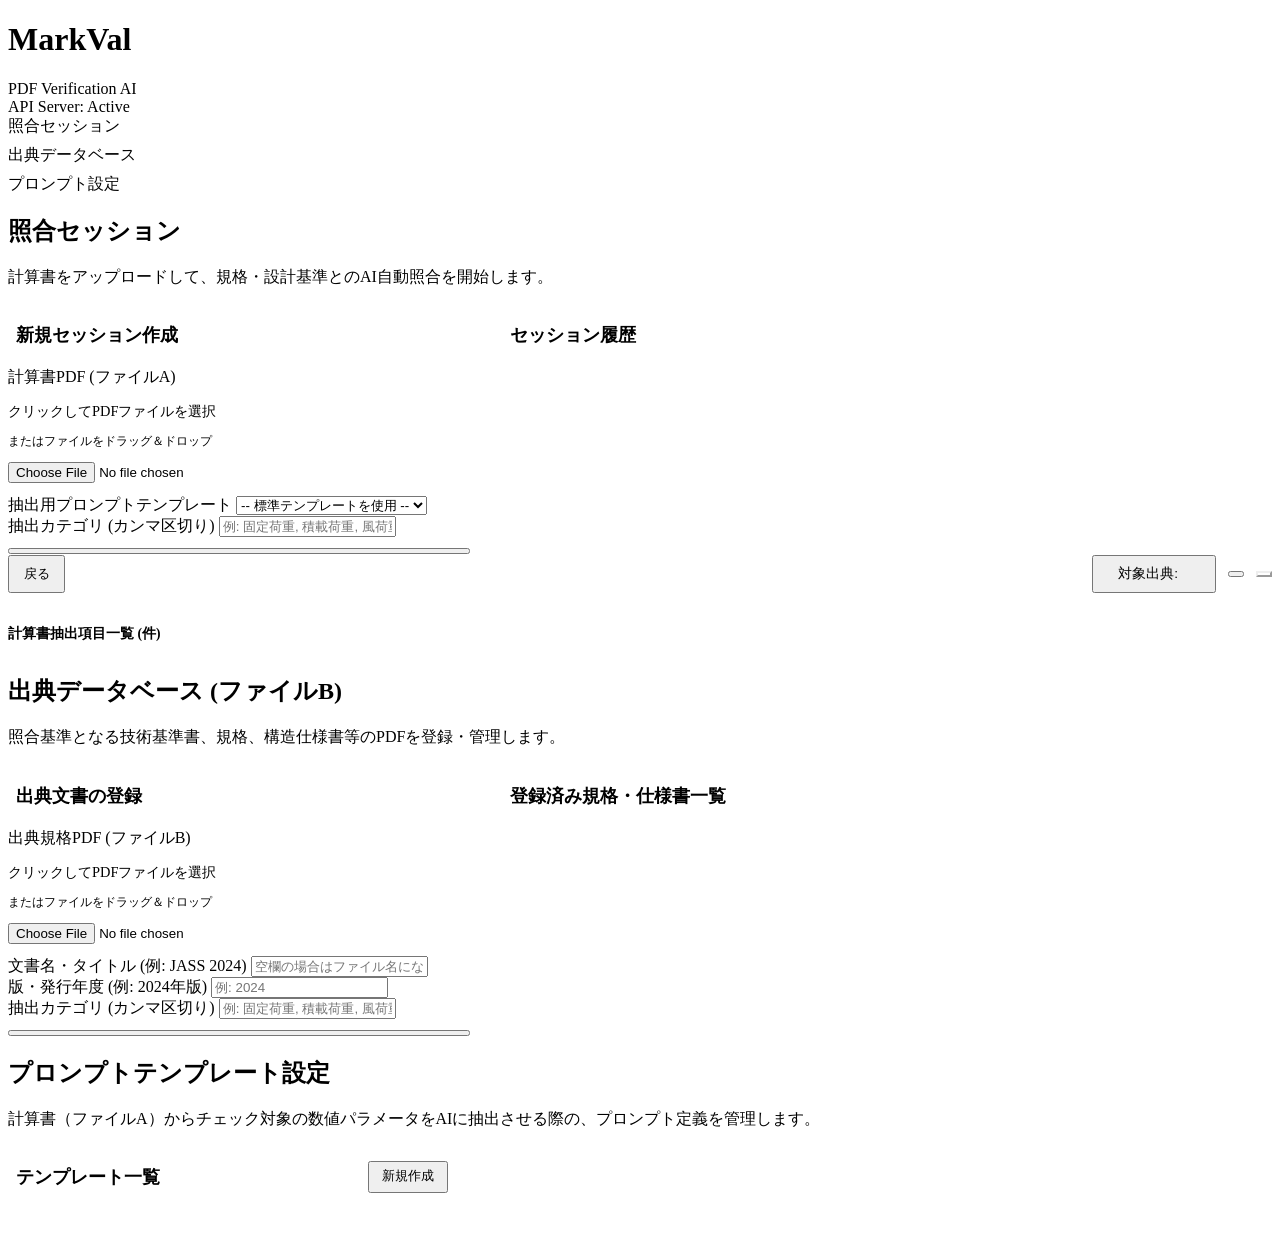
==== src/app/static/index.html @ 1a5b0acf "restructure" ====
<!DOCTYPE html>
<html lang="ja">
<head>
    <meta charset="UTF-8">
    <meta name="viewport" content="width=device-width, initial-scale=1.0">
    <title>MarkVal - AI PDF Verification Dashboard</title>
    <link rel="stylesheet" href="/static/style.css">
    <link rel="stylesheet" href="/static/css/all.min.css">
    <script defer src="/static/alpine.min.js"></script>
    <script src="/static/app.js"></script>
</head>
<body x-data="app">

    <!-- Global Top Loading Progress Bar -->
    <div class="global-loading-bar" x-show="loading.sessions || loading.docs || loading.prompts || loading.uploadA || loading.uploadB || loading.matching || loading.export || loading.docDetails"></div>

    <!-- Main Header -->
    <header>
        <div class="logo-container">
            <i class="fa-solid fa-square-check logo-icon"></i>
            <div>
                <h1 class="logo-title">MarkVal</h1>
                <div class="logo-subtitle">PDF Verification AI</div>
            </div>
        </div>
        
        <div class="api-status">
            <div class="status-dot"></div>
            <span>API Server: Active</span>
        </div>
    </header>

    <!-- App Main Layout -->
    <div class="app-container">
        <!-- Sidebar Navigation -->
        <aside class="sidebar">
            <nav style="display: flex; flex-direction: column; gap: 0.5rem; width: 100%;">
                <div class="nav-item" :class="activeTab === 'sessions' ? 'active' : ''" @click="activeTab = 'sessions'; activeSession = null;">
                    <i class="fa-solid fa-list-check"></i>
                    <span>照合セッション</span>
                </div>
                <div class="nav-item" :class="activeTab === 'source_db' ? 'active' : ''" @click="activeTab = 'source_db'; selectedDoc = null;">
                    <i class="fa-solid fa-database"></i>
                    <span>出典データベース</span>
                </div>
                <div class="nav-item" :class="activeTab === 'prompts' ? 'active' : ''" @click="activeTab = 'prompts'">
                    <i class="fa-solid fa-sliders"></i>
                    <span>プロンプト設定</span>
                </div>
            </nav>
        </aside>

        <!-- Main Content Area -->
        <main class="main-content">

            <!-- ================= SESSIONS TAB ================= -->
            <div x-show="activeTab === 'sessions'">
                
                <!-- 1. SESSIONS LIST & UPLOADER -->
                <div x-show="!activeSession">
                    <div class="section-header">
                        <div>
                            <h2 class="section-title">照合セッション</h2>
                            <p class="section-subtitle">計算書をアップロードして、規格・設計基準とのAI自動照合を開始します。</p>
                        </div>
                    </div>

                    <div style="display: grid; grid-template-columns: 1.2fr 2fr; gap: 2rem; align-items: start;">
                        <!-- Upload Form Card -->
                        <div class="glass-card" style="position: relative;">
                            <h3 style="margin-bottom: 1.25rem; font-size: 1.15rem; font-weight: 600;"><i class="fa-solid fa-file-arrow-up" style="color: var(--accent-purple); margin-right: 0.5rem;"></i>新規セッション作成</h3>
                            
                            <!-- Custom Drag-and-drop Dropzone -->
                            <div class="form-group">
                                <label class="form-label">計算書PDF (ファイルA)</label>
                                <div class="upload-dropzone">
                                    <i class="fa-solid fa-cloud-arrow-up upload-icon"></i>
                                    <p style="font-size: 0.9rem; font-weight: 500; margin-bottom: 0.25rem;">クリックしてPDFファイルを選択</p>
                                    <p style="font-size: 0.75rem; color: var(--text-muted);">またはファイルをドラッグ＆ドロップ</p>
                                    <input type="file" id="file-a-input" accept="application/pdf" @change="formA.file = $event.target.files[0]">
                                </div>
                                <div x-show="formA.file" style="margin-top: 0.75rem; display: flex; align-items: center; gap: 0.5rem; font-size: 0.85rem; color: var(--accent-teal);">
                                    <i class="fa-solid fa-file-pdf"></i>
                                    <span x-text="formA.file ? formA.file.name : ''"></span>
                                </div>
                            </div>

                            <!-- Prompt Selection -->
                            <div class="form-group">
                                <label class="form-label" for="session-prompt-select">抽出用プロンプトテンプレート</label>
                                <select class="form-select" id="session-prompt-select" x-model="formA.promptTemplateId">
                                    <option value="">-- 標準テンプレートを使用 --</option>
                                    <template x-for="prompt in promptTemplates" :key="prompt.id">
                                        <option :value="prompt.id" x-text="prompt.name"></option>
                                    </template>
                                </select>
                            </div>

                            <!-- Categories Config -->
                            <div class="form-group">
                                <label class="form-label" for="session-categories-input">抽出カテゴリ (カンマ区切り)</label>
                                <input type="text" id="session-categories-input" class="form-input" placeholder="例: 固定荷重, 積載荷重, 風荷重..." x-model="formA.categories">
                            </div>

                            <button class="btn btn-primary" style="width: 100%; margin-top: 0.5rem;" @click="uploadFileA" :disabled="loading.uploadA || !formA.file">
                                <template x-if="!loading.uploadA">
                                    <span><i class="fa-solid fa-play"></i> アップロードして解析開始</span>
                                </template>
                                <template x-if="loading.uploadA">
                                    <span style="display: flex; align-items: center; gap: 0.5rem;"><div class="spinner" style="width: 16px; height: 16px; border-width: 2px;"></div> PDF解析中...</span>
                                </template>
                            </button>
                        </div>

                        <!-- Session History List -->
                        <div class="glass-card">
                            <h3 style="margin-bottom: 1.25rem; font-size: 1.15rem; font-weight: 600;"><i class="fa-solid fa-clock-rotate-left" style="color: var(--accent-teal); margin-right: 0.5rem;"></i>セッション履歴</h3>
                            
                            <template x-if="sessions.length === 0">
                                <div style="text-align: center; padding: 3rem; color: var(--text-muted);">
                                    <i class="fa-regular fa-folder-open" style="font-size: 2.5rem; margin-bottom: 1rem; opacity: 0.5;"></i>
                                    <p>実行済みの照合セッションはありません。</p>
                                </div>
                            </template>

                            <div class="sessions-grid" style="grid-template-columns: 1fr;">
                                <template x-for="session in sessions" :key="session.id">
                                    <div class="glass-card session-card" style="padding: 1rem; border-color: rgba(255,255,255,0.05); background: rgba(255,255,255,0.015);">
                                        <div class="session-card-header">
                                            <div>
                                                <div class="session-title-text" x-text="getFilename(session.file_a_path)" :title="getFilename(session.file_a_path)"></div>
                                                <div class="session-meta-date" x-text="formatDate(session.created_at)"></div>
                                            </div>
                                            <!-- Status badge -->
                                            <span class="badge" 
                                                  :class="session.status === 'exported' ? 'badge-approved' : (session.status === 'reviewed' ? 'badge-pending' : 'badge-pending')"
                                                  x-text="session.status === 'exported' ? 'エクスポート済' : (session.status === 'reviewed' ? '照合完了' : '未照合')"></span>
                                        </div>
                                        
                                        <div class="session-card-footer">
                                            <span class="session-count-tag">
                                                <i class="fa-solid fa-calculator" style="margin-right: 0.25rem;"></i>
                                                抽出項目: <strong x-text="session.item_count" style="color: var(--accent-teal);"></strong> 件
                                            </span>
                                            
                                            <button class="btn btn-secondary" style="padding: 0.4rem 1rem; font-size: 0.85rem;" @click="selectSession(session)">
                                                <i class="fa-solid fa-folder-open"></i> 開く
                                            </button>
                                        </div>
                                    </div>
                                </template>
                            </div>
                        </div>
                    </div>
                </div>

                <!-- 2. ACTIVE SESSION DETAIL (REVIEW SCREEN) -->
                <div x-show="activeSession" style="display: flex; flex-direction: column; height: 100%;">
                    <!-- Session Sub-header -->
                    <div style="display: flex; justify-content: space-between; align-items: center; border-bottom: 1px solid var(--border-glass); padding-bottom: 1rem; margin-bottom: 1rem;">
                        <div style="display: flex; align-items: center; gap: 1rem; min-width: 0;">
                            <button class="btn btn-secondary" style="padding: 0.5rem 0.85rem;" @click="activeSession = null; fetchSessions();">
                                <i class="fa-solid fa-arrow-left-long"></i> 戻る
                            </button>
                            <div style="min-width: 0;">
                                <h2 style="font-size: 1.25rem; font-weight: 700; white-space: nowrap; overflow: hidden; text-overflow: ellipsis; color: var(--text-primary);" x-text="activeSession ? getFilename(activeSession.file_a_path) : ''"></h2>
                                <p style="font-size: 0.8rem; color: var(--text-muted); margin-top: 0.1rem;" x-text="'ID: ' + (activeSession ? activeSession.id : '')"></p>
                            </div>
                        </div>

                        <!-- Top actions -->
                        <div style="display: flex; gap: 0.75rem; align-items: center;">
                            <!-- Source Document Multi-Select Filter -->
                            <div style="position: relative;" x-data="{ open: false }" @click.outside="open = false">
                                <button class="btn btn-secondary" style="padding: 0.5rem 1rem; font-size: 0.85rem; display: flex; align-items: center; gap: 0.5rem;" @click="open = !open">
                                    <i class="fa-solid fa-filter"></i>
                                    <span>対象出典: </span>
                                    <strong x-text="matchingSourceDocIds.length === 0 ? 'すべて' : matchingSourceDocIds.length + '件選択中'" style="color: var(--accent-teal);"></strong>
                                    <i class="fa-solid fa-chevron-down" style="font-size: 0.7rem; margin-left: 0.25rem;"></i>
                                </button>
                                <div x-show="open" class="dropdown-menu-custom" style="display: none;">
                                    <div class="dropdown-header-custom">照合対象の出典文書</div>
                                    <label class="dropdown-item-custom">
                                        <input type="checkbox" :checked="matchingSourceDocIds.length === 0" @change="matchingSourceDocIds = []">
                                        <span>すべての登録文書 (デフォルト)</span>
                                    </label>
                                    <div style="border-bottom: 1px solid var(--border-glass); margin: 0.25rem 0;"></div>
                                    <div style="max-height: 180px; overflow-y: auto; display: flex; flex-direction: column; gap: 0.25rem;">
                                        <template x-for="doc in sourceDocs" :key="doc.id">
                                            <label class="dropdown-item-custom">
                                                <input type="checkbox" :value="doc.id" x-model="matchingSourceDocIds">
                                                <div style="display: flex; flex-direction: column; min-width: 0;">
                                                    <span x-text="doc.title || doc.filename" style="white-space: nowrap; overflow: hidden; text-overflow: ellipsis; font-weight: 500;"></span>
                                                    <span x-text="'v' + doc.version" style="font-size: 0.7rem; color: var(--text-muted);" x-show="doc.version"></span>
                                                </div>
                                            </label>
                                        </template>
                                    </div>
                                </div>
                            </div>

                            <!-- Run Match button -->
                            <button class="btn btn-primary" @click="runMatching" :disabled="loading.matching || checkItems.length === 0">
                                <template x-if="!loading.matching">
                                    <span><i class="fa-solid fa-wand-magic-sparkles"></i> 🤖 AI照合を実行</span>
                                </template>
                                <template x-if="loading.matching">
                                    <span style="display: flex; align-items: center; gap: 0.5rem;"><div class="spinner" style="width: 16px; height: 16px; border-width: 2px;"></div> 照合中...</span>
                                </template>
                            </button>

                            <!-- Export button -->
                            <button class="btn btn-secondary" style="border-color: var(--color-approved); color: var(--color-approved); background: var(--color-approved-bg);" @click="exportAnnotatedPdf" :disabled="loading.export">
                                <template x-if="!loading.export">
                                    <span><i class="fa-solid fa-file-pdf"></i> 注釈PDFダウンロード</span>
                                </template>
                                <template x-if="loading.export">
                                    <span style="display: flex; align-items: center; gap: 0.5rem;"><div class="spinner" style="width: 16px; height: 16px; border-width: 2px; border-top-color: var(--color-approved);"></div> エクスポート中...</span>
                                </template>
                            </button>
                        </div>
                    </div>

                    <!-- Split Review Grid Layout -->
                    <div class="review-container">
                        <!-- Left Checklist Panel -->
                        <div class="review-left-pane">
                            <div style="display: flex; justify-content: space-between; align-items: center; margin-bottom: 0.75rem; font-size: 0.85rem; color: var(--text-secondary);">
                                <span style="font-weight: 600;">計算書抽出項目一覧 (<span x-text="checkItems.length"></span>件)</span>
                            </div>

                            <!-- List -->
                            <div class="review-items-list">
                                <template x-for="item in checkItems" :key="item.id">
                                    <div class="check-item-card" 
                                         :class="selectedItem && selectedItem.id === item.id ? 'active' : ''"
                                         @click="selectedItem = item">
                                        <div class="check-item-info">
                                            <div style="display: flex; align-items: center; gap: 0.5rem; flex-wrap: wrap; margin-bottom: 0.25rem;">
                                                <div class="check-item-label" x-text="item.label" :title="item.label" style="margin-bottom: 0;"></div>
                                                <template x-if="item.category">
                                                    <span class="badge" style="background: rgba(168, 85, 247, 0.12); color: #d8b4fe; border: 1px solid rgba(168, 85, 247, 0.25); font-size: 0.65rem; padding: 0.05rem 0.35rem; border-radius: 4px; font-weight: 500;" x-text="item.category"></span>
                                                </template>
                                            </div>
                                            <div class="check-item-values">
                                                <span x-text="item.value"></span>
                                                <span x-text="item.unit" style="font-size: 0.75rem; color: var(--text-muted);"></span>
                                            </div>
                                            <!-- Match confidence bar -->
                                            <div x-show="matchResults[item.id]" style="display: flex; align-items: center; gap: 0.5rem; margin-top: 0.25rem;">
                                                <div class="confidence-bar">
                                                    <div class="confidence-fill" 
                                                         :style="'width: ' + (matchResults[item.id] ? Math.round(matchResults[item.id].confidence * 100) : 0) + '%; background-color: ' + (matchResults[item.id]?.status === 'approved' ? 'var(--color-approved)' : (matchResults[item.id]?.status === 'rejected' ? 'var(--color-rejected)' : 'var(--color-pending)'))"></div>
                                                </div>
                                                <span style="font-size: 0.7rem; color: var(--text-muted);" x-text="(matchResults[item.id] ? Math.round(matchResults[item.id].confidence * 100) : 0) + '%'"></span>
                                            </div>
                                        </div>

                                        <!-- Status indicator badge -->
                                        <div>
                                            <template x-if="matchResults[item.id]">
                                                <span class="badge" 
                                                      :class="matchResults[item.id].status === 'approved' ? 'badge-approved' : (matchResults[item.id].status === 'rejected' ? 'badge-rejected' : 'badge-pending')"
                                                      x-text="matchResults[item.id].status === 'approved' ? '承認✓' : (matchResults[item.id].status === 'rejected' ? '除外' : '保留')"></span>
                                            </template>
                                            <template x-if="!matchResults[item.id]">
                                                <span class="badge badge-pending" style="opacity: 0.5;">未照合</span>
                                            </template>
                                        </div>
                                    </div>
                                </template>
                            </div>
                        </div>

                        <!-- Right Detail Comparison Panel -->
                        <div class="review-right-pane">
                            <template x-if="!selectedItem">
                                <div style="display: flex; flex-direction: column; justify-content: center; align-items: center; flex: 1; text-align: center; color: var(--text-muted); border: 2px dashed var(--border-glass); border-radius: 16px; padding: 3rem;">
                                    <i class="fa-solid fa-arrow-pointer" style="font-size: 3rem; color: var(--accent-purple); opacity: 0.4; margin-bottom: 1rem; transform: rotate(-25deg);"></i>
                                    <h4 style="font-size: 1.1rem; font-weight: 600; color: var(--text-primary); margin-bottom: 0.25rem;">項目を選択してください</h4>
                                    <p style="font-size: 0.85rem; max-width: 300px;">左側の抽出項目リストから確認したい項目を選択すると、詳細情報とAIの照合内容が表示されます。</p>
                                </div>
                            </template>

                            <template x-if="selectedItem">
                                <div class="glass-card" style="padding: 1.5rem; display: flex; flex-direction: column; gap: 1.5rem;">
                                    
                                    <!-- Detail Header -->
                                    <div class="detail-header" style="display: flex; justify-content: space-between; align-items: start;">
                                        <div>
                                            <div style="display: flex; align-items: center; gap: 0.5rem; margin-bottom: 0.25rem;">
                                                <span style="font-size: 0.8rem; color: var(--accent-teal); font-weight: 600; text-transform: uppercase;" x-text="'PAGE ' + selectedItem.page"></span>
                                                <template x-if="selectedItem.category">
                                                    <span class="badge" style="background: rgba(168, 85, 247, 0.12); color: #d8b4fe; border: 1px solid rgba(168, 85, 247, 0.25); font-size: 0.7rem; padding: 0.1rem 0.45rem; border-radius: 4px; font-weight: 500;" x-text="selectedItem.category"></span>
                                                </template>
                                            </div>
                                            <h3 style="font-size: 1.25rem; font-weight: 700; color: var(--text-primary); margin-top: 0.15rem;" x-text="selectedItem.label"></h3>
                                        </div>

                                        <!-- Review Decision Actions -->
                                        <div x-show="matchResults[selectedItem.id]" style="display: flex; flex-direction: column; align-items: flex-end; gap: 0.4rem;">
                                            <span style="font-size: 0.8rem; font-weight: 600; color: var(--text-muted);">手動判定の上書き:</span>
                                            <div style="display: flex; background: var(--bg-tertiary); border: 1px solid var(--border-glass); padding: 0.25rem; border-radius: 10px; gap: 0.25rem;">
                                                <button class="btn" style="padding: 0.35rem 0.85rem; font-size: 0.8rem; border-radius: 8px;"
                                                        :class="matchResults[selectedItem.id]?.status === 'approved' ? 'btn-status-approved active' : 'btn-status-approved'"
                                                        @click="updateStatus(selectedItem, 'approved')">
                                                    承認✓
                                                </button>
                                                <button class="btn" style="padding: 0.35rem 0.85rem; font-size: 0.8rem; border-radius: 8px;"
                                                        :class="matchResults[selectedItem.id]?.status === 'rejected' ? 'btn-status-rejected active' : 'btn-status-rejected'"
                                                        @click="updateStatus(selectedItem, 'rejected')">
                                                    除外
                                                </button>
                                                <button class="btn" style="padding: 0.35rem 0.85rem; font-size: 0.8rem; border-radius: 8px;"
                                                        :class="matchResults[selectedItem.id]?.status === 'pending' ? 'btn-status-pending active' : 'btn-status-pending'"
                                                        @click="updateStatus(selectedItem, 'pending')">
                                                    保留
                                                </button>
                                            </div>
                                        </div>
                                    </div>

                                    <!-- Extracted info row -->
                                    <div class="detail-row">
                                        <div class="detail-col">
                                            <h4 class="detail-label">計算書の値</h4>
                                            <div class="detail-value-box">
                                                <span class="detail-number" x-text="selectedItem.value"></span>
                                                <span class="detail-unit" x-text="selectedItem.unit"></span>
                                            </div>
                                        </div>
                                        <div class="detail-col">
                                            <h4 class="detail-label">計算書上の出現コンテキスト</h4>
                                            <div class="context-block" x-text="selectedItem.context"></div>
                                        </div>
                                    </div>

                                    <!-- AI Match Results Analysis -->
                                    <div>
                                        <h4 class="detail-label" style="margin-bottom: 0.75rem;"><i class="fa-solid fa-brain" style="color: var(--accent-purple); margin-right: 0.4rem;"></i>AI照合解析結果</h4>
                                        
                                        <!-- Case 1: Match run and results exist -->
                                        <template x-if="matchResults[selectedItem.id]">
                                            <div>
                                                <!-- Subcase 1a: Matched Source Item found -->
                                                <template x-if="matchResults[selectedItem.id].source_item">
                                                    <div class="match-comparison-card" :class="matchResults[selectedItem.id].status === 'approved' ? 'matched' : 'unmatched'">
                                                        
                                                        <div style="display: flex; justify-content: space-between; align-items: center; margin-bottom: 1rem; border-bottom: 1px solid var(--border-glass); padding-bottom: 0.75rem;">
                                                            <div>
                                                                <span style="font-size: 0.75rem; color: var(--text-muted); font-weight: 500;">照合元データベース (ファイルB)</span>
                                                                <div style="display: flex; align-items: center; gap: 0.5rem; margin-top: 0.15rem; margin-bottom: 0.25rem;">
                                                                    <h4 style="font-size: 0.95rem; font-weight: 700; color: var(--text-primary); margin: 0;" x-text="matchResults[selectedItem.id].source_item.label"></h4>
                                                                    <template x-if="matchResults[selectedItem.id].source_item.category">
                                                                        <span class="badge" style="background: rgba(20, 184, 166, 0.12); color: #2dd4bf; border: 1px solid rgba(20, 184, 166, 0.25); font-size: 0.65rem; padding: 0.05rem 0.35rem; border-radius: 4px; font-weight: 500;" x-text="matchResults[selectedItem.id].source_item.category"></span>
                                                                    </template>
                                                                </div>
                                                                <span style="font-size: 0.8rem; color: var(--accent-teal);" x-text="'基準書等: ' + (matchResults[selectedItem.id].source_item.context_text.substring(0,30) + '... (P.' + matchResults[selectedItem.id].source_item.page + ')')"></span>
                                                            </div>
                                                            <div style="text-align: right;">
                                                                <span style="font-size: 0.75rem; color: var(--text-muted);">適合度</span>
                                                                <div style="font-family: var(--font-mono); font-size: 1.25rem; font-weight: 700; color: var(--accent-teal);" x-text="Math.round(matchResults[selectedItem.id].confidence * 100) + '%'"></div>
                                                            </div>
                                                        </div>

                                                        <!-- Comparison details -->
                                                        <div style="display: flex; gap: 2rem; align-items: center; margin-bottom: 1.25rem;">
                                                            <div style="background: rgba(0,0,0,0.15); padding: 0.6rem 1rem; border-radius: 8px; border: 1px solid var(--border-glass); text-align: center; min-width: 100px;">
                                                                <span style="font-size: 0.7rem; color: var(--text-muted); display: block;">計算書(A)</span>
                                                                <span style="font-family: var(--font-mono); font-size: 1.15rem; font-weight: 700;" x-text="selectedItem.value + ' ' + selectedItem.unit"></span>
                                                            </div>
                                                            
                                                            <i class="fa-solid fa-arrows-left-right" style="color: var(--text-muted); font-size: 1.2rem;"></i>

                                                            <div style="background: rgba(0,0,0,0.15); padding: 0.6rem 1rem; border-radius: 8px; border: 1px solid var(--border-glass); text-align: center; min-width: 100px;">
                                                                <span style="font-size: 0.7rem; color: var(--text-muted); display: block;">出典DB(B)</span>
                                                                <span style="font-family: var(--font-mono); font-size: 1.15rem; font-weight: 700; color: var(--accent-teal);" x-text="matchResults[selectedItem.id].source_item.value + ' ' + matchResults[selectedItem.id].source_item.unit"></span>
                                                            </div>
                                                        </div>

                                                        <!-- Reasoning -->
                                                        <div class="match-reasoning-title">
                                                            <i class="fa-solid fa-comment-dots" style="color: var(--accent-purple);"></i>
                                                            <span>判定理由と根拠</span>
                                                        </div>
                                                        <div class="match-reasoning-text" x-text="matchResults[selectedItem.id].ai_reasoning"></div>

                                                        <!-- Source Context Text -->
                                                        <div style="font-size: 0.8rem; color: var(--text-muted); margin-bottom: 0.4rem; font-weight: 600;">出典箇所コンテキスト (ファイルB)</div>
                                                        <div class="context-block" style="font-size: 0.8rem; max-height: 120px;" x-text="matchResults[selectedItem.id].source_item.context_text"></div>
                                                    </div>
                                                </template>

                                                <!-- Subcase 1b: No Source Item matched (but AI reasoning is there) -->
                                                <template x-if="!matchResults[selectedItem.id].source_item">
                                                    <div class="match-comparison-card unmatched">
                                                        <div class="match-reasoning-title" style="color: var(--color-rejected);">
                                                            <i class="fa-solid fa-triangle-exclamation"></i>
                                                            <span>適合データ未検出</span>
                                                        </div>
                                                        <div class="match-reasoning-text" style="background: rgba(0,0,0,0.15);" x-text="matchResults[selectedItem.id].ai_reasoning"></div>
                                                        <p style="font-size: 0.8rem; color: var(--text-muted);">
                                                            出典データベース内に関連パラメータや一致する数値を見つけることができませんでした。
                                                        </p>
                                                    </div>
                                                </template>
                                            </div>
                                        </template>

                                        <!-- Case 2: Matching results do not exist for this item -->
                                        <template x-if="!matchResults[selectedItem.id]">
                                            <div style="border: 1px solid var(--border-glass); background: hsla(38, 92%, 50%, 0.05); padding: 1.25rem; border-radius: 12px; display: flex; align-items: center; gap: 1rem;">
                                                <i class="fa-solid fa-circle-question" style="font-size: 1.75rem; color: var(--color-pending);"></i>
                                                <div>
                                                    <h5 style="font-weight: 600; font-size: 0.95rem; color: var(--text-primary);">この項目はまだ照合されていません</h5>
                                                    <p style="font-size: 0.85rem; color: var(--text-muted); margin-top: 0.1rem;">上の『🤖 AI照合を実行』ボタンをクリックして、データベースBの出典情報と突き合わせてください。</p>
                                                </div>
                                            </div>
                                        </template>
                                    </div>
                                </div>
                            </template>
                        </div>
                    </div>
                </div>
            </div>

            <!-- ================= SOURCE DB TAB ================= -->
            <div x-show="activeTab === 'source_db'">
                <div class="section-header">
                    <div>
                        <h2 class="section-title">出典データベース (ファイルB)</h2>
                        <p class="section-subtitle">照合基準となる技術基準書、規格、構造仕様書等のPDFを登録・管理します。</p>
                    </div>
                </div>

                <div style="display: grid; grid-template-columns: 1.2fr 2fr; gap: 2rem; align-items: start;">
                    <!-- Upload/Register Document -->
                    <div class="glass-card">
                        <h3 style="margin-bottom: 1.25rem; font-size: 1.15rem; font-weight: 600;"><i class="fa-solid fa-folder-plus" style="color: var(--accent-purple); margin-right: 0.5rem;"></i>出典文書の登録</h3>
                        
                        <div class="form-group">
                            <label class="form-label">出典規格PDF (ファイルB)</label>
                            <div class="upload-dropzone">
                                <i class="fa-solid fa-file-pdf upload-icon" style="color: var(--color-rejected);"></i>
                                <p style="font-size: 0.9rem; font-weight: 500; margin-bottom: 0.25rem;">クリックしてPDFファイルを選択</p>
                                <p style="font-size: 0.75rem; color: var(--text-muted);">またはファイルをドラッグ＆ドロップ</p>
                                <input type="file" id="file-b-input" accept="application/pdf" @change="formB.file = $event.target.files[0]">
                            </div>
                            <div x-show="formB.file" style="margin-top: 0.75rem; display: flex; align-items: center; gap: 0.5rem; font-size: 0.85rem; color: var(--accent-teal);">
                                <i class="fa-solid fa-file-pdf"></i>
                                <span x-text="formB.file ? formB.file.name : ''"></span>
                            </div>
                        </div>

                        <div class="form-group">
                            <label class="form-label" for="doc-title">文書名・タイトル (例: JASS 2024)</label>
                            <input type="text" id="doc-title" class="form-input" placeholder="空欄の場合はファイル名になります" x-model="formB.title">
                        </div>

                        <div class="form-group">
                            <label class="form-label" for="doc-version">版・発行年度 (例: 2024年版)</label>
                            <input type="text" id="doc-version" class="form-input" placeholder="例: 2024" x-model="formB.version">
                        </div>

                        <div class="form-group">
                            <label class="form-label" for="doc-categories-input">抽出カテゴリ (カンマ区切り)</label>
                            <input type="text" id="doc-categories-input" class="form-input" placeholder="例: 固定荷重, 積載荷重, 風荷重..." x-model="formB.categories">
                        </div>

                        <button class="btn btn-primary" style="width: 100%; margin-top: 0.5rem;" @click="uploadSourceDoc" :disabled="loading.uploadB || !formB.file">
                            <template x-if="!loading.uploadB">
                                <span><i class="fa-solid fa-square-plus"></i> 登録し、数値を自動抽出</span>
                            </template>
                            <template x-if="loading.uploadB">
                                <span style="display: flex; align-items: center; gap: 0.5rem;"><div class="spinner" style="width: 16px; height: 16px; border-width: 2px;"></div> PDF解析&データ登録中...</span>
                            </template>
                        </button>
                    </div>

                    <!-- Registered Documents list -->
                    <div style="display: flex; flex-direction: column; gap: 1rem;">
                        <div class="glass-card">
                            <h3 style="margin-bottom: 1.25rem; font-size: 1.15rem; font-weight: 600;"><i class="fa-solid fa-files" style="color: var(--accent-teal); margin-right: 0.5rem;"></i>登録済み規格・仕様書一覧</h3>
                            
                            <template x-if="sourceDocs.length === 0">
                                <div style="text-align: center; padding: 3rem; color: var(--text-muted);">
                                    <i class="fa-regular fa-folder" style="font-size: 2.5rem; margin-bottom: 1rem; opacity: 0.5;"></i>
                                    <p>登録済みの出典文書はありません。左側のフォームから登録してください。</p>
                                </div>
                            </template>

                            <div class="source-docs-list">
                                <template x-for="doc in sourceDocs" :key="doc.id">
                                    <div class="glass-card" style="padding: 1.25rem; border-color: rgba(255,255,255,0.05); display: flex; flex-direction: column; gap: 0.75rem;" :style="selectedDoc && selectedDoc.id === doc.id ? 'border-color: var(--accent-purple); background: var(--accent-purple-glow);' : ''">
                                        <div style="display: flex; justify-content: space-between; align-items: start;">
                                            <div>
                                                <h4 style="font-weight: 700; font-size: 1.05rem; color: var(--text-primary);" x-text="doc.title || doc.filename"></h4>
                                                <div style="font-size: 0.8rem; color: var(--text-muted); margin-top: 0.15rem;" x-text="doc.version ? '版: ' + doc.version : ''"></div>
                                                <div style="font-size: 0.8rem; color: var(--text-muted); margin-top: 0.15rem;" x-text="'登録日時: ' + formatDate(doc.uploaded_at)"></div>
                                            </div>
                                            <button class="btn btn-danger" style="padding: 0.35rem 0.6rem; font-size: 0.75rem;" @click.stop="deleteSourceDoc(doc.id)">
                                                <i class="fa-solid fa-trash"></i> 削除
                                            </button>
                                        </div>

                                        <div style="display: flex; justify-content: space-between; align-items: center; border-top: 1px solid var(--border-glass); padding-top: 0.75rem; margin-top: 0.25rem;">
                                            <span style="font-size: 0.8rem; color: var(--text-secondary);">
                                                抽出済み数値・パラメータ: <strong style="color: var(--accent-teal);" x-text="doc.item_count"></strong> 件
                                            </span>
                                            <button class="btn btn-secondary" style="padding: 0.35rem 0.85rem; font-size: 0.8rem;" @click="selectSourceDoc(doc)">
                                                <i class="fa-solid fa-eye"></i> データを確認
                                            </button>
                                        </div>

                                        <!-- Nested Extracted parameters list (collapsible on select) -->
                                        <div x-show="selectedDoc && selectedDoc.id === doc.id" style="margin-top: 0.5rem; padding-top: 0.75rem; border-top: 1px dashed var(--border-glass);">
                                            <h5 style="font-size: 0.85rem; font-weight: 600; color: var(--text-primary); margin-bottom: 0.5rem;">抽出された変数・値一覧:</h5>
                                            
                                            <template x-if="loading.docDetails">
                                                <div style="text-align: center; padding: 1rem;">
                                                    <div class="spinner" style="width: 20px; height: 20px; border-width: 2px; display: inline-block;"></div>
                                                </div>
                                            </template>

                                            <template x-if="!loading.docDetails && docItems.length === 0">
                                                <p style="font-size: 0.8rem; color: var(--text-muted); text-align: center;">抽出データがありません。</p>
                                            </template>

                                            <div style="max-height: 250px; overflow-y: auto; display: flex; flex-direction: column; gap: 0.4rem; padding-right: 0.25rem;">
                                                <template x-for="item in docItems" :key="item.id">
                                                    <div style="background: rgba(0,0,0,0.2); padding: 0.5rem 0.75rem; border-radius: 6px; border: 1px solid var(--border-glass); display: flex; justify-content: space-between; align-items: center;">
                                                        <div style="min-width: 0; flex: 1;">
                                                            <div style="display: flex; align-items: center; gap: 0.5rem; flex-wrap: wrap; margin-bottom: 0.1rem;">
                                                                <div style="font-size: 0.8rem; font-weight: 600; color: var(--text-secondary); white-space: nowrap; overflow: hidden; text-overflow: ellipsis; margin: 0;" x-text="item.label"></div>
                                                                <template x-if="item.category">
                                                                    <span class="badge" style="background: rgba(20, 184, 166, 0.12); color: #2dd4bf; border: 1px solid rgba(20, 184, 166, 0.25); font-size: 0.6rem; padding: 0.02rem 0.25rem; border-radius: 3px; font-weight: 500;" x-text="item.category"></span>
                                                                </template>
                                                            </div>
                                                            <div style="font-size: 0.7rem; color: var(--text-muted);" x-text="'P. ' + item.page + ' | Context: ' + (item.context_text.substring(0,35) + '...')"></div>
                                                        </div>
                                                        <div style="font-family: var(--font-mono); font-size: 0.85rem; font-weight: 600; color: var(--accent-teal); white-space: nowrap;">
                                                            <span x-text="item.value"></span>
                                                            <span x-text="item.unit" style="font-size: 0.7rem; color: var(--text-muted);"></span>
                                                        </div>
                                                    </div>
                                                </template>
                                            </div>
                                        </div>
                                    </div>
                                </template>
                            </div>
                        </div>
                    </div>
                </div>
            </div>

            <!-- ================= PROMPT TAB ================= -->
            <div x-show="activeTab === 'prompts'">
                <div class="section-header">
                    <div>
                        <h2 class="section-title">プロンプトテンプレート設定</h2>
                        <p class="section-subtitle">計算書（ファイルA）からチェック対象の数値パラメータをAIに抽出させる際の、プロンプト定義を管理します。</p>
                    </div>
                </div>

                <div style="display: grid; grid-template-columns: 1fr 1.8fr; gap: 2rem; align-items: start;">
                    <!-- Template List -->
                    <div class="glass-card">
                        <div style="display: flex; justify-content: space-between; align-items: center; margin-bottom: 1.25rem;">
                            <h3 style="font-size: 1.15rem; font-weight: 600;"><i class="fa-solid fa-clipboard-list" style="color: var(--accent-teal); margin-right: 0.5rem;"></i>テンプレート一覧</h3>
                            <button class="btn btn-secondary" style="padding: 0.35rem 0.75rem; font-size: 0.8rem;" @click="startNewPrompt">
                                <i class="fa-solid fa-plus"></i> 新規作成
                            </button>
                        </div>

                        <div style="display: flex; flex-direction: column; gap: 0.5rem;">
                            <!-- Seed prompt or loaded prompts -->
                            <template x-for="prompt in promptTemplates" :key="prompt.id">
                                <div class="nav-item" style="border: 1px solid rgba(255,255,255,0.05); background: rgba(255,255,255,0.01);"
                                     :class="selectedPrompt && selectedPrompt.id === prompt.id ? 'active' : ''"
                                     @click="selectPrompt(prompt)">
                                    <i class="fa-regular fa-file-code" style="color: var(--accent-purple);"></i>
                                    <div style="flex: 1; min-width: 0;">
                                        <div style="font-weight: 600; font-size: 0.9rem; white-space: nowrap; overflow: hidden; text-overflow: ellipsis;" x-text="prompt.name"></div>
                                        <div style="font-size: 0.75rem; color: var(--text-muted);" x-text="prompt.industry || '一般'"></div>
                                    </div>
                                </div>
                            </template>
                        </div>
                    </div>

                    <!-- Template Edit Form -->
                    <div class="glass-card">
                        <!-- Placeholder -->
                        <template x-if="!selectedPrompt && !isEditingNewPrompt">
                            <div style="text-align: center; padding: 5rem; color: var(--text-muted);">
                                <i class="fa-solid fa-sliders" style="font-size: 3rem; margin-bottom: 1.5rem; opacity: 0.4;"></i>
                                <p>左側のリストからテンプレートを選択するか、「新規作成」をクリックして編集を開始してください。</p>
                            </div>
                        </template>

                        <!-- Form contents -->
                        <template x-if="selectedPrompt || isEditingNewPrompt">
                            <div>
                                <h3 style="margin-bottom: 1.25rem; font-size: 1.15rem; font-weight: 700; color: var(--text-primary);"
                                    x-text="isEditingNewPrompt ? '新規プロンプトテンプレート作成' : 'テンプレートの編集'"></h3>
                                
                                <div class="form-group">
                                    <label class="form-label" for="prompt-name">テンプレート名</label>
                                    <input type="text" id="prompt-name" class="form-input" placeholder="例: 構造計算書_標準" x-model="editingPrompt.name">
                                </div>

                                <div class="form-group">
                                    <label class="form-label" for="prompt-industry">分野・タグ</label>
                                    <input type="text" id="prompt-industry" class="form-input" placeholder="例: 建築構造 / 土木 / 機械設計" x-model="editingPrompt.industry">
                                </div>

                                <div class="form-group">
                                    <label class="form-label" for="prompt-content">プロンプト本文テンプレート (変数: {{document_text}})</label>
                                    <textarea id="prompt-content" class="form-textarea" style="height: 250px; font-family: var(--font-mono); font-size: 0.85rem;" placeholder="PDFテキストから項目を抽出するための指示を記述してください。" x-model="editingPrompt.content"></textarea>
                                </div>

                                <div style="display: flex; justify-content: space-between; align-items: center; margin-top: 1.5rem; border-top: 1px solid var(--border-glass); padding-top: 1rem;">
                                    <div>
                                        <button class="btn btn-danger" x-show="selectedPrompt" @click="deletePrompt(selectedPrompt.id)">
                                            <i class="fa-solid fa-trash-can"></i> 削除
                                        </button>
                                    </div>
                                    <div style="display: flex; gap: 0.5rem;">
                                        <button class="btn btn-secondary" @click="selectedPrompt = null; isEditingNewPrompt = false;">キャンセル</button>
                                        <button class="btn btn-primary" @click="savePrompt"><i class="fa-solid fa-floppy-disk"></i> 保存</button>
                                    </div>
                                </div>
                            </div>
                        </template>
                    </div>
                </div>
            </div>

        </main>
    </div>

    <!-- Notification Toast Popup -->
    <div class="toast-notification" :class="notification ? notification.type : ''" x-show="notification">
        <i class="fa-solid toast-icon" :class="notification?.type === 'success' ? 'fa-circle-check' : 'fa-circle-exclamation'"></i>
        <span x-text="notification ? notification.message : ''"></span>
    </div>

</body>
</html>
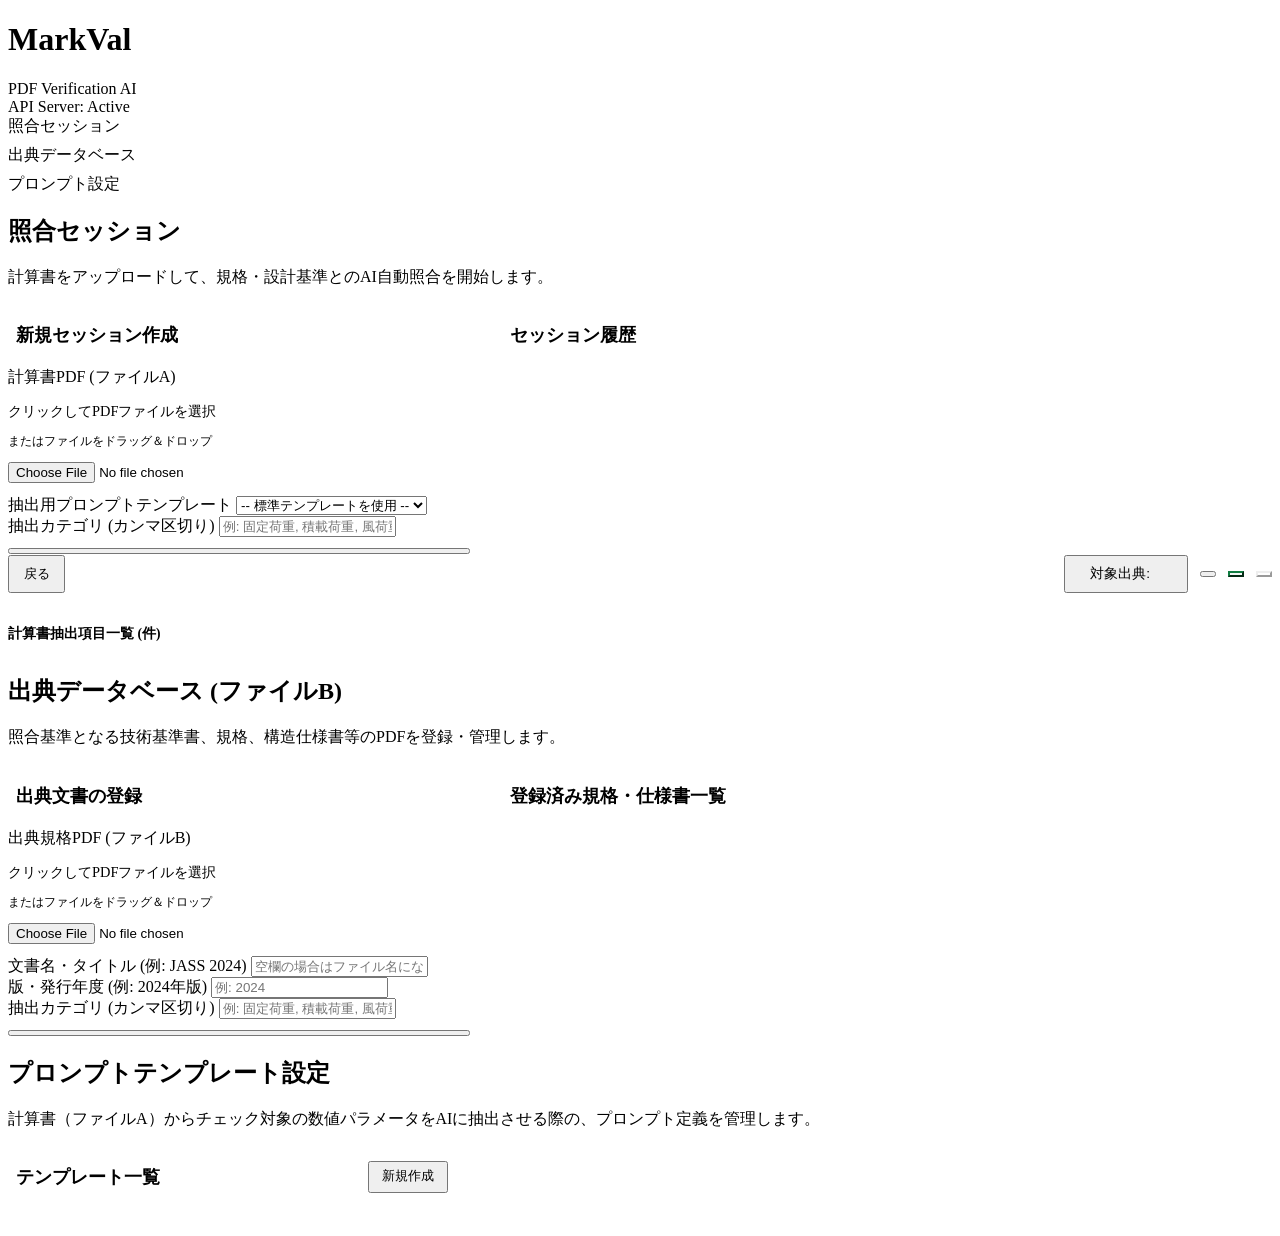
==== commit 27b483ad: "feat: Add Excel verification report export with A4 landscape and human verification columns" ====
--- a/src/app/static/index.html
+++ b/src/app/static/index.html
@@ -209,15 +209,71 @@
                                 </template>
                             </button>
 
-                            <!-- Export button -->
-                            <button class="btn btn-secondary" style="border-color: var(--color-approved); color: var(--color-approved); background: var(--color-approved-bg);" @click="exportAnnotatedPdf" :disabled="loading.export">
+                            <!-- Excel Report button -->
+                            <button class="btn btn-secondary" style="border-color: #107c41; color: #107c41; background: rgba(16, 124, 65, 0.05); display: flex; align-items: center; gap: 0.5rem;" @click="exportExcelReport" :disabled="loading.export || checkItems.length === 0">
                                 <template x-if="!loading.export">
-                                    <span><i class="fa-solid fa-file-pdf"></i> 注釈PDFダウンロード</span>
+                                    <span style="display: flex; align-items: center; gap: 0.4rem;">
+                                        <i class="fa-solid fa-file-excel"></i> Excelレポート
+                                    </span>
                                 </template>
                                 <template x-if="loading.export">
-                                    <span style="display: flex; align-items: center; gap: 0.5rem;"><div class="spinner" style="width: 16px; height: 16px; border-width: 2px; border-top-color: var(--color-approved);"></div> エクスポート中...</span>
+                                    <span style="display: flex; align-items: center; gap: 0.5rem;">
+                                        <div class="spinner" style="width: 16px; height: 16px; border-width: 2px; border-top-color: #107c41;"></div> エクスポート中...
+                                    </span>
                                 </template>
                             </button>
+
+                            <!-- Export button with dropdown -->
+                            <div style="position: relative;" x-data="{ open: false }" @click.outside="open = false">
+                                <button class="btn btn-secondary" style="border-color: var(--color-approved); color: var(--color-approved); background: var(--color-approved-bg); display: flex; align-items: center; gap: 0.5rem;" @click="open = !open" :disabled="loading.export">
+                                    <template x-if="!loading.export">
+                                        <span style="display: flex; align-items: center; gap: 0.4rem;">
+                                            <i class="fa-solid fa-file-pdf"></i> 注釈PDFダウンロード
+                                            <i class="fa-solid fa-chevron-down" style="font-size: 0.75rem;"></i>
+                                        </span>
+                                    </template>
+                                    <template x-if="loading.export">
+                                        <span style="display: flex; align-items: center; gap: 0.5rem;">
+                                            <div class="spinner" style="width: 16px; height: 16px; border-width: 2px; border-top-color: var(--color-approved);"></div> エクスポート中...
+                                        </span>
+                                    </template>
+                                </button>
+                                <div x-show="open" class="dropdown-menu-custom" style="display: none; width: 280px; right: 0; left: auto;">
+                                    <div class="dropdown-header-custom">一括ダウンロード</div>
+                                    
+                                    <!-- ZIP bulk export -->
+                                    <button class="dropdown-item-custom" @click="exportAllSourceAnnotatedPdfs(); open = false;" :disabled="matchedSourceDocs.length === 0" style="background: none; border: none; width: 100%; text-align: left; font-family: inherit;">
+                                        <i class="fa-solid fa-file-zipper" style="color: var(--accent-teal);"></i>
+                                        <span style="flex: 1; font-weight: 500;">すべてのPDF (ZIP一括)</span>
+                                    </button>
+                                    
+                                    <div style="border-bottom: 1px solid var(--border-glass); margin: 0.35rem 0;"></div>
+                                    <div class="dropdown-header-custom">個別ダウンロード</div>
+                                    
+                                    <!-- File A annotation download -->
+                                    <button class="dropdown-item-custom" @click="exportAnnotatedPdf(); open = false;" style="background: none; border: none; width: 100%; text-align: left; font-family: inherit; margin-bottom: 0.25rem;">
+                                        <i class="fa-solid fa-file-pdf" style="color: var(--color-approved);"></i>
+                                        <span style="flex: 1;">計算書 (ファイルA)</span>
+                                    </button>
+                                    
+                                    <div style="max-height: 180px; overflow-y: auto; display: flex; flex-direction: column; gap: 0.1rem; border-top: 1px dashed var(--border-glass); padding-top: 0.25rem;">
+                                        <template x-for="doc in matchedSourceDocs" :key="doc.id">
+                                            <button class="dropdown-item-custom" @click="exportSourceAnnotatedPdf(doc.id, doc.title || doc.filename); open = false;" style="background: none; border: none; width: 100%; text-align: left; font-family: inherit; font-size: 0.8rem; display: flex; align-items: center; justify-content: space-between;">
+                                                <div style="display: flex; align-items: center; gap: 0.5rem; min-width: 0; flex: 1;">
+                                                    <i class="fa-solid fa-file-pdf" style="color: var(--color-pending); opacity: 0.85;"></i>
+                                                    <span style="white-space: nowrap; overflow: hidden; text-overflow: ellipsis;" x-text="doc.title || doc.filename"></span>
+                                                </div>
+                                                <span class="badge" style="background: rgba(20, 184, 166, 0.12); color: #2dd4bf; border: 1px solid rgba(20, 184, 166, 0.2); font-size: 0.65rem; padding: 0.05rem 0.25rem; border-radius: 4px;" x-text="doc.match_count + '件'"></span>
+                                            </button>
+                                        </template>
+                                    </div>
+                                    <template x-if="matchedSourceDocs.length === 0">
+                                        <div style="padding: 0.5rem; text-align: center; color: var(--text-muted); font-size: 0.8rem;">
+                                            承認済みの出典はありません
+                                        </div>
+                                    </template>
+                                </div>
+                            </div>
                         </div>
                     </div>
 
@@ -498,6 +554,12 @@
                                                 <h4 style="font-weight: 700; font-size: 1.05rem; color: var(--text-primary);" x-text="doc.title || doc.filename"></h4>
                                                 <div style="font-size: 0.8rem; color: var(--text-muted); margin-top: 0.15rem;" x-text="doc.version ? '版: ' + doc.version : ''"></div>
                                                 <div style="font-size: 0.8rem; color: var(--text-muted); margin-top: 0.15rem;" x-text="'登録日時: ' + formatDate(doc.uploaded_at)"></div>
+                                                <div style="font-size: 0.8rem; color: var(--text-muted); margin-top: 0.25rem; display: flex; flex-wrap: wrap; gap: 0.25rem; align-items: center;" x-show="doc.categories && doc.categories.length > 0">
+                                                    <span>カテゴリ:</span>
+                                                    <template x-for="cat in doc.categories" :key="cat">
+                                                        <span class="badge" style="background: rgba(168, 85, 247, 0.12); color: #d8b4fe; border: 1px solid rgba(168, 85, 247, 0.25); font-size: 0.65rem; padding: 0.05rem 0.35rem; border-radius: 4px; font-weight: 500;" x-text="cat"></span>
+                                                    </template>
+                                                </div>
                                             </div>
                                             <button class="btn btn-danger" style="padding: 0.35rem 0.6rem; font-size: 0.75rem;" @click.stop="deleteSourceDoc(doc.id)">
                                                 <i class="fa-solid fa-trash"></i> 削除
